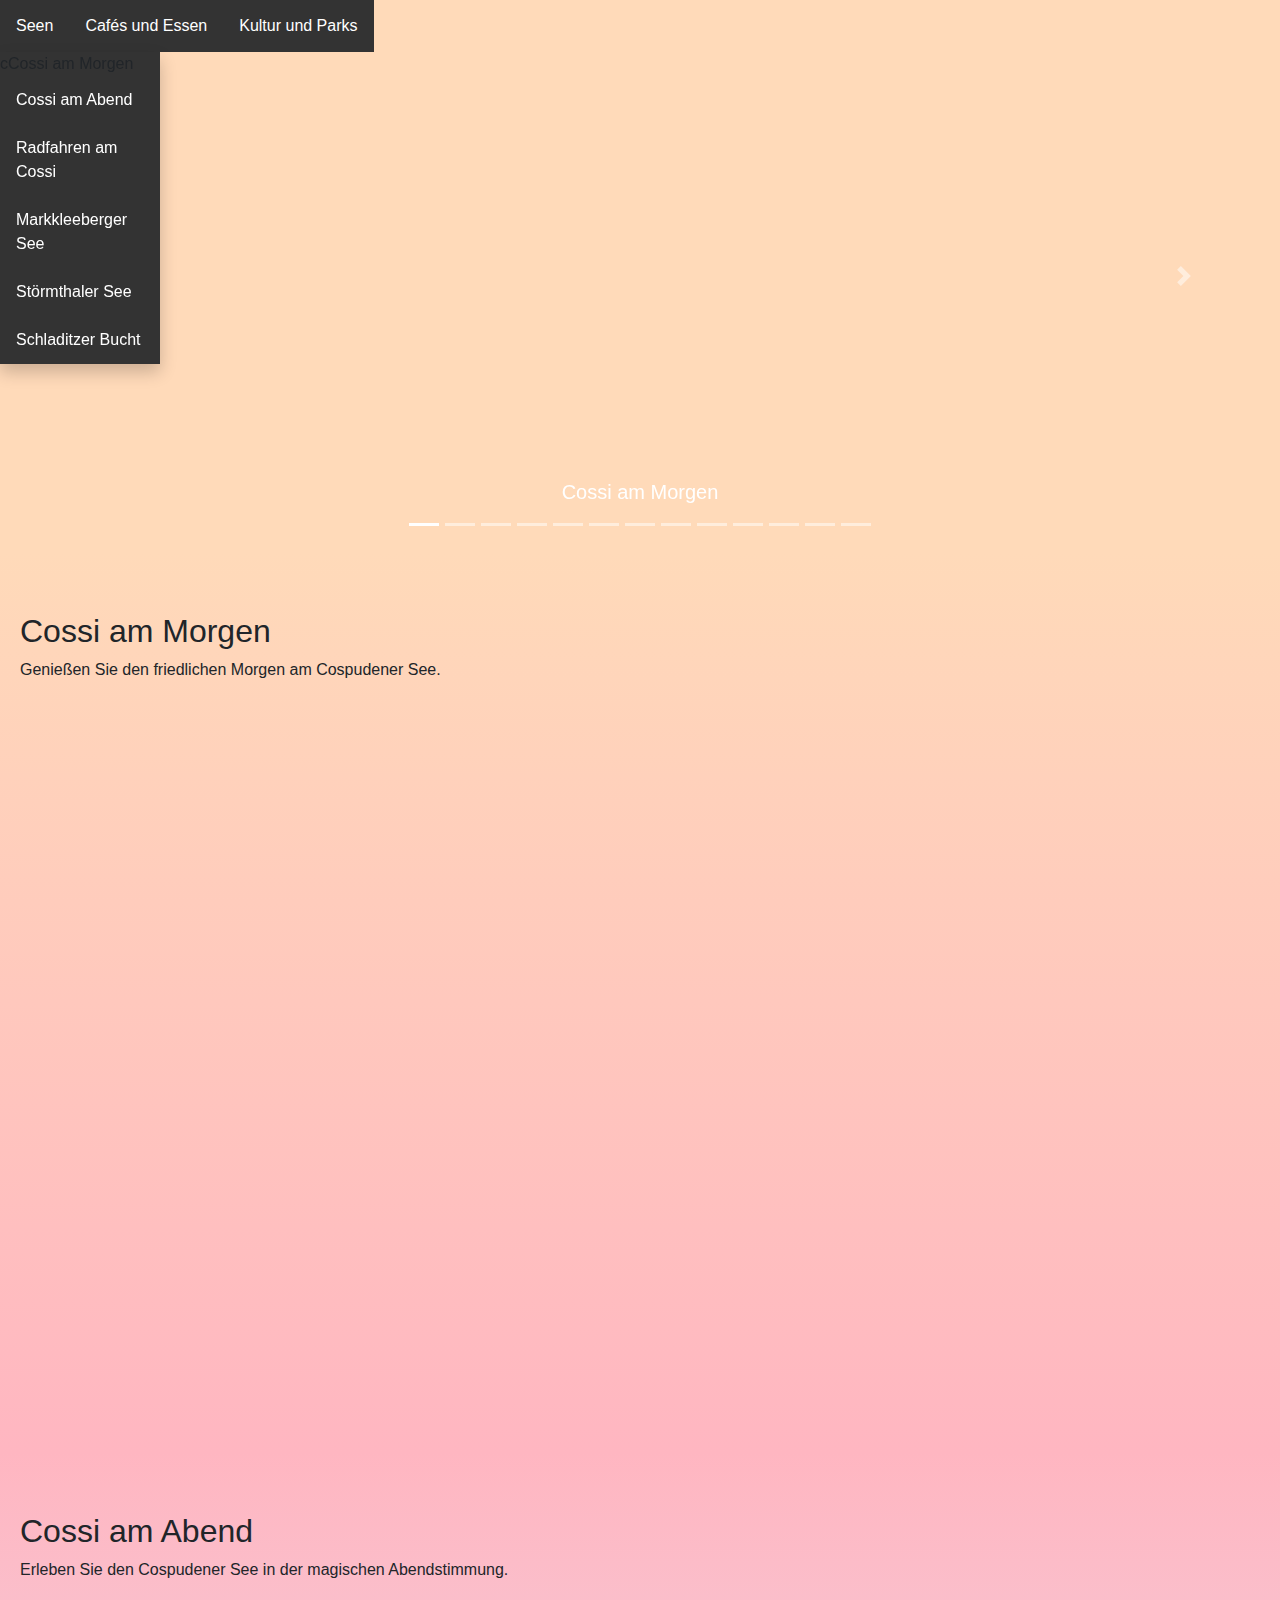
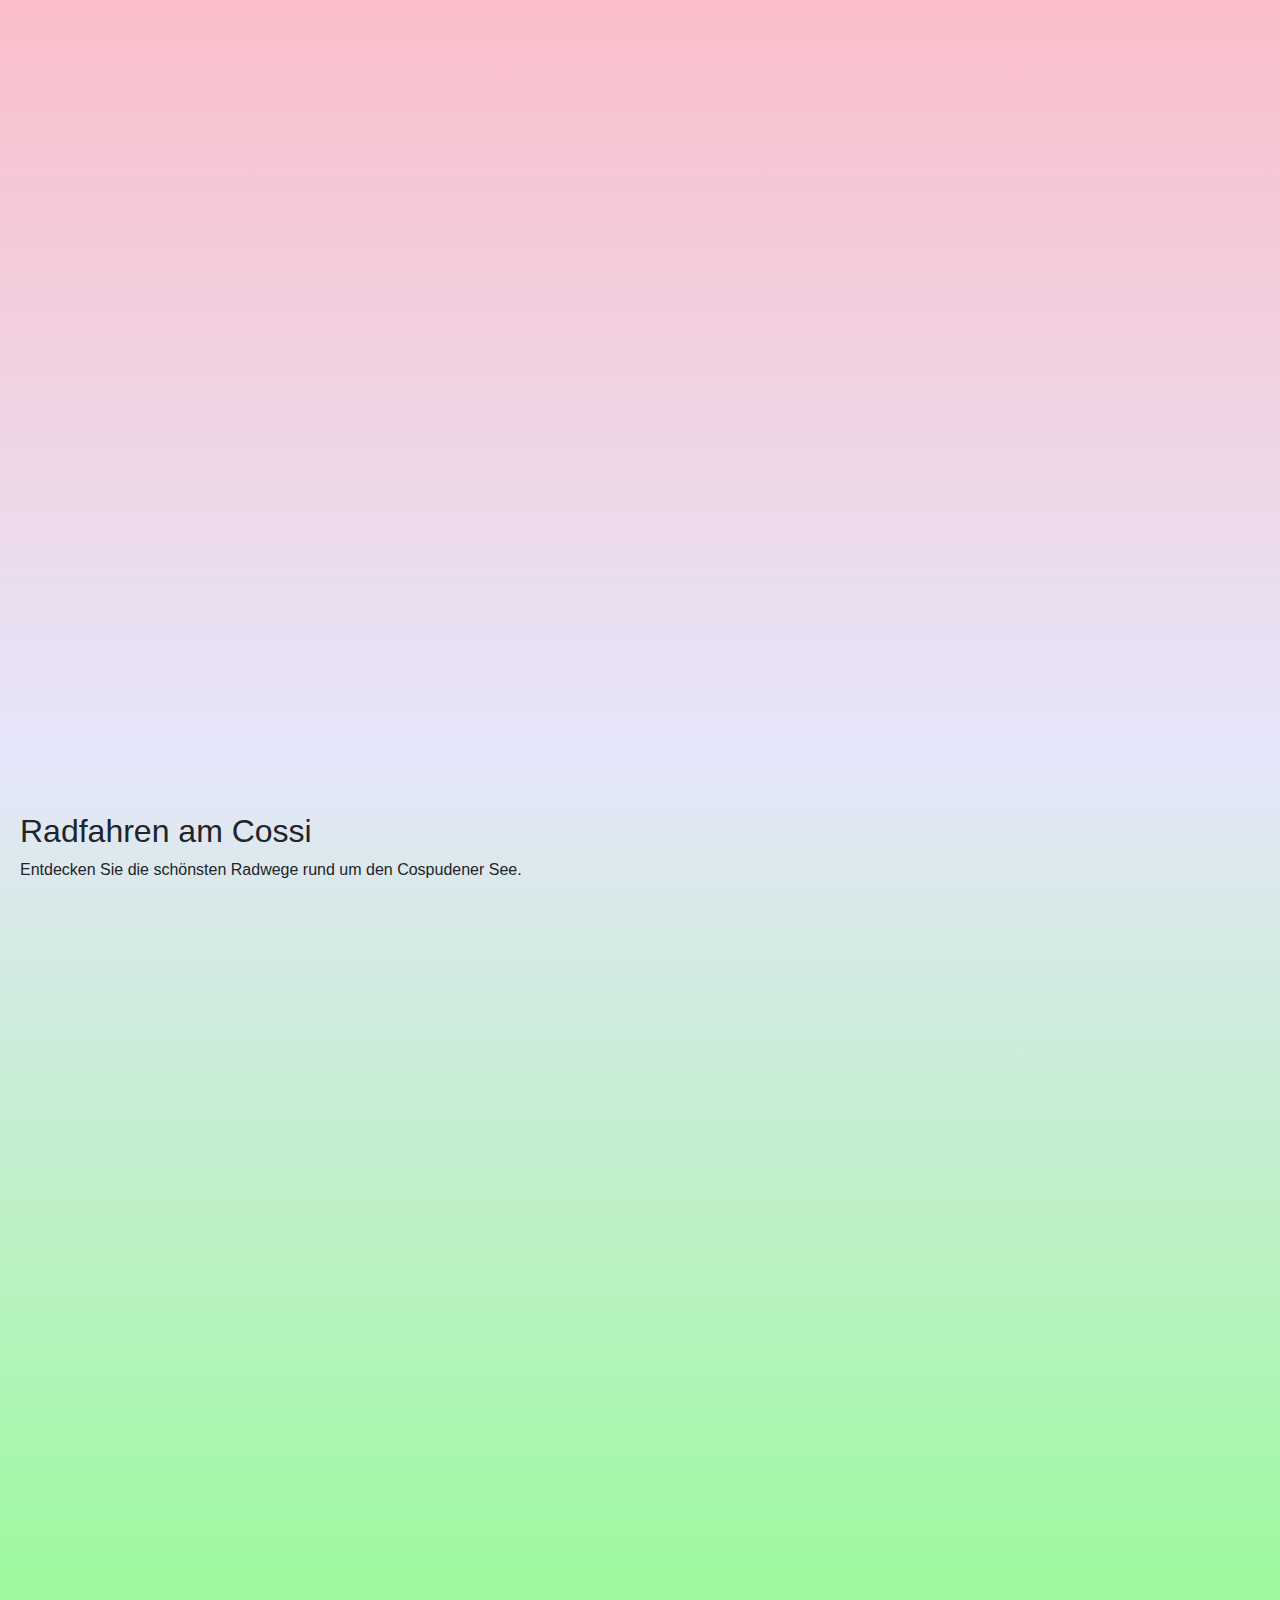
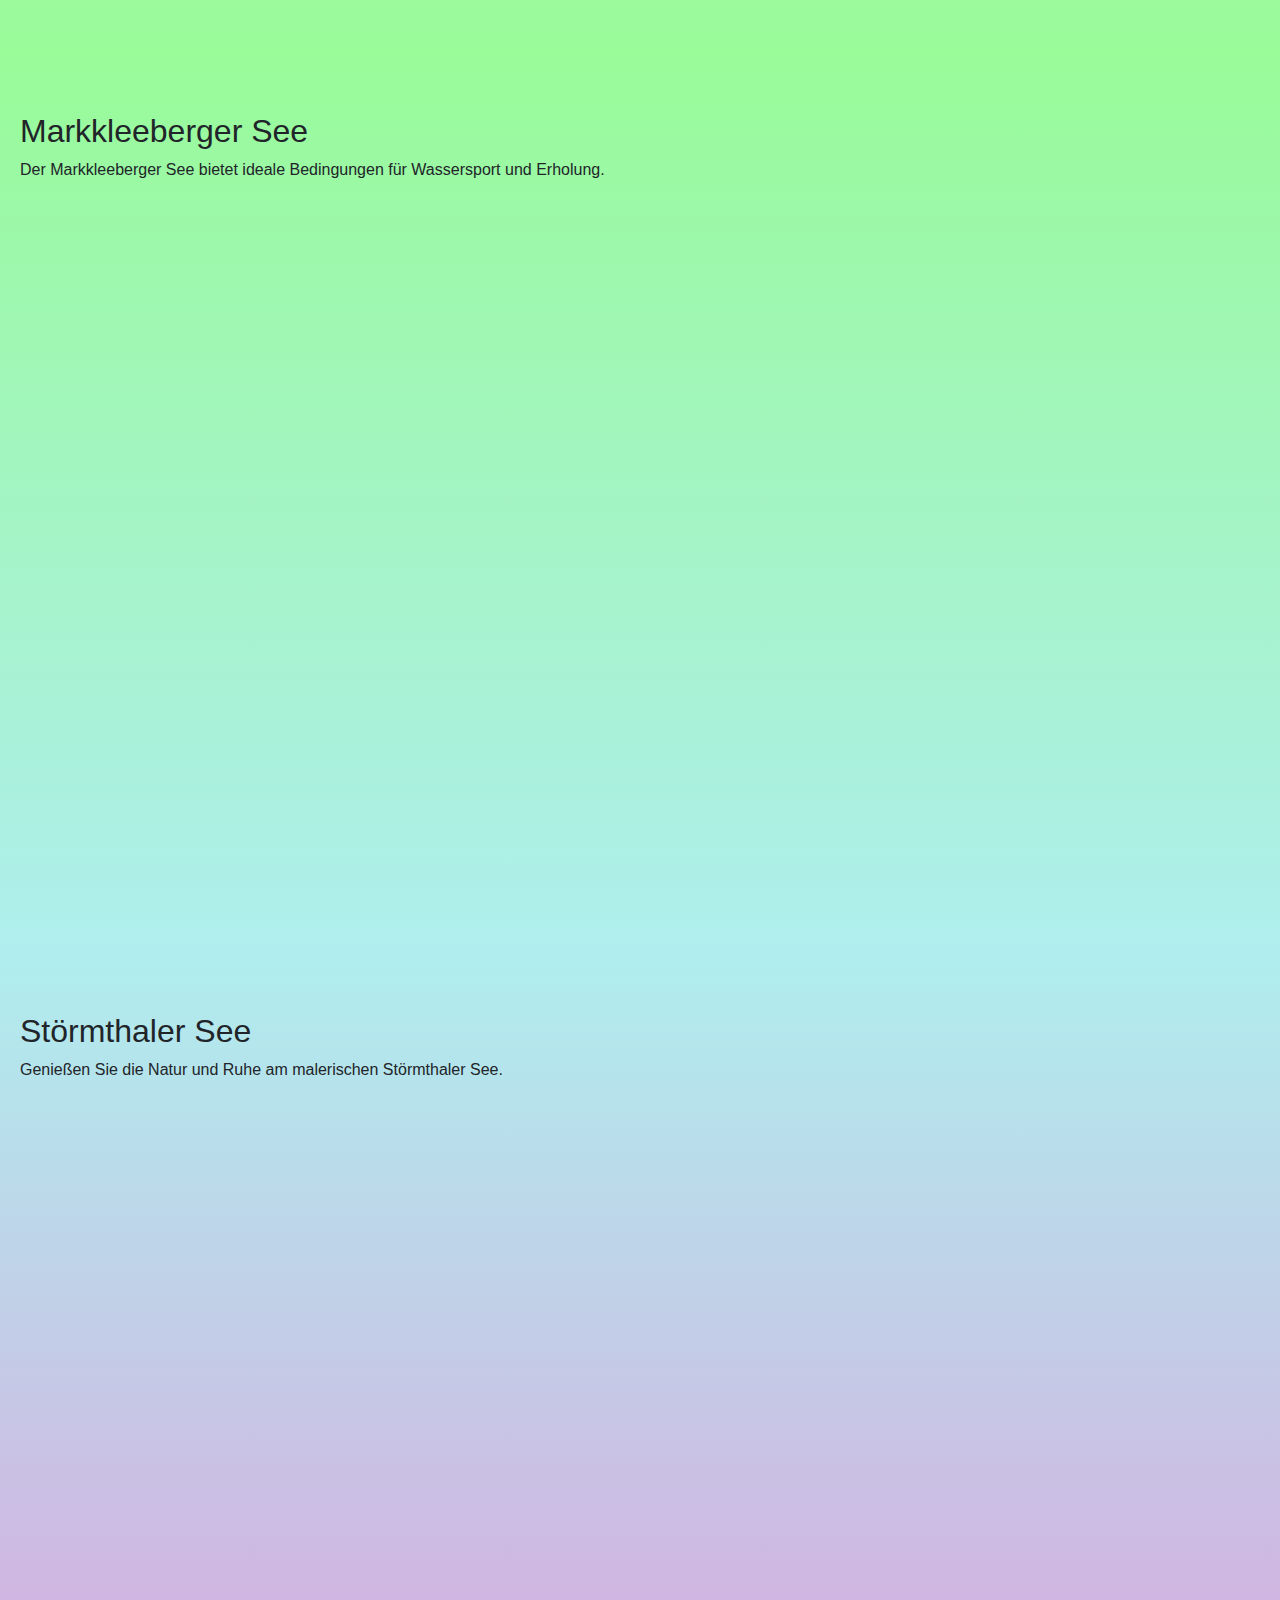
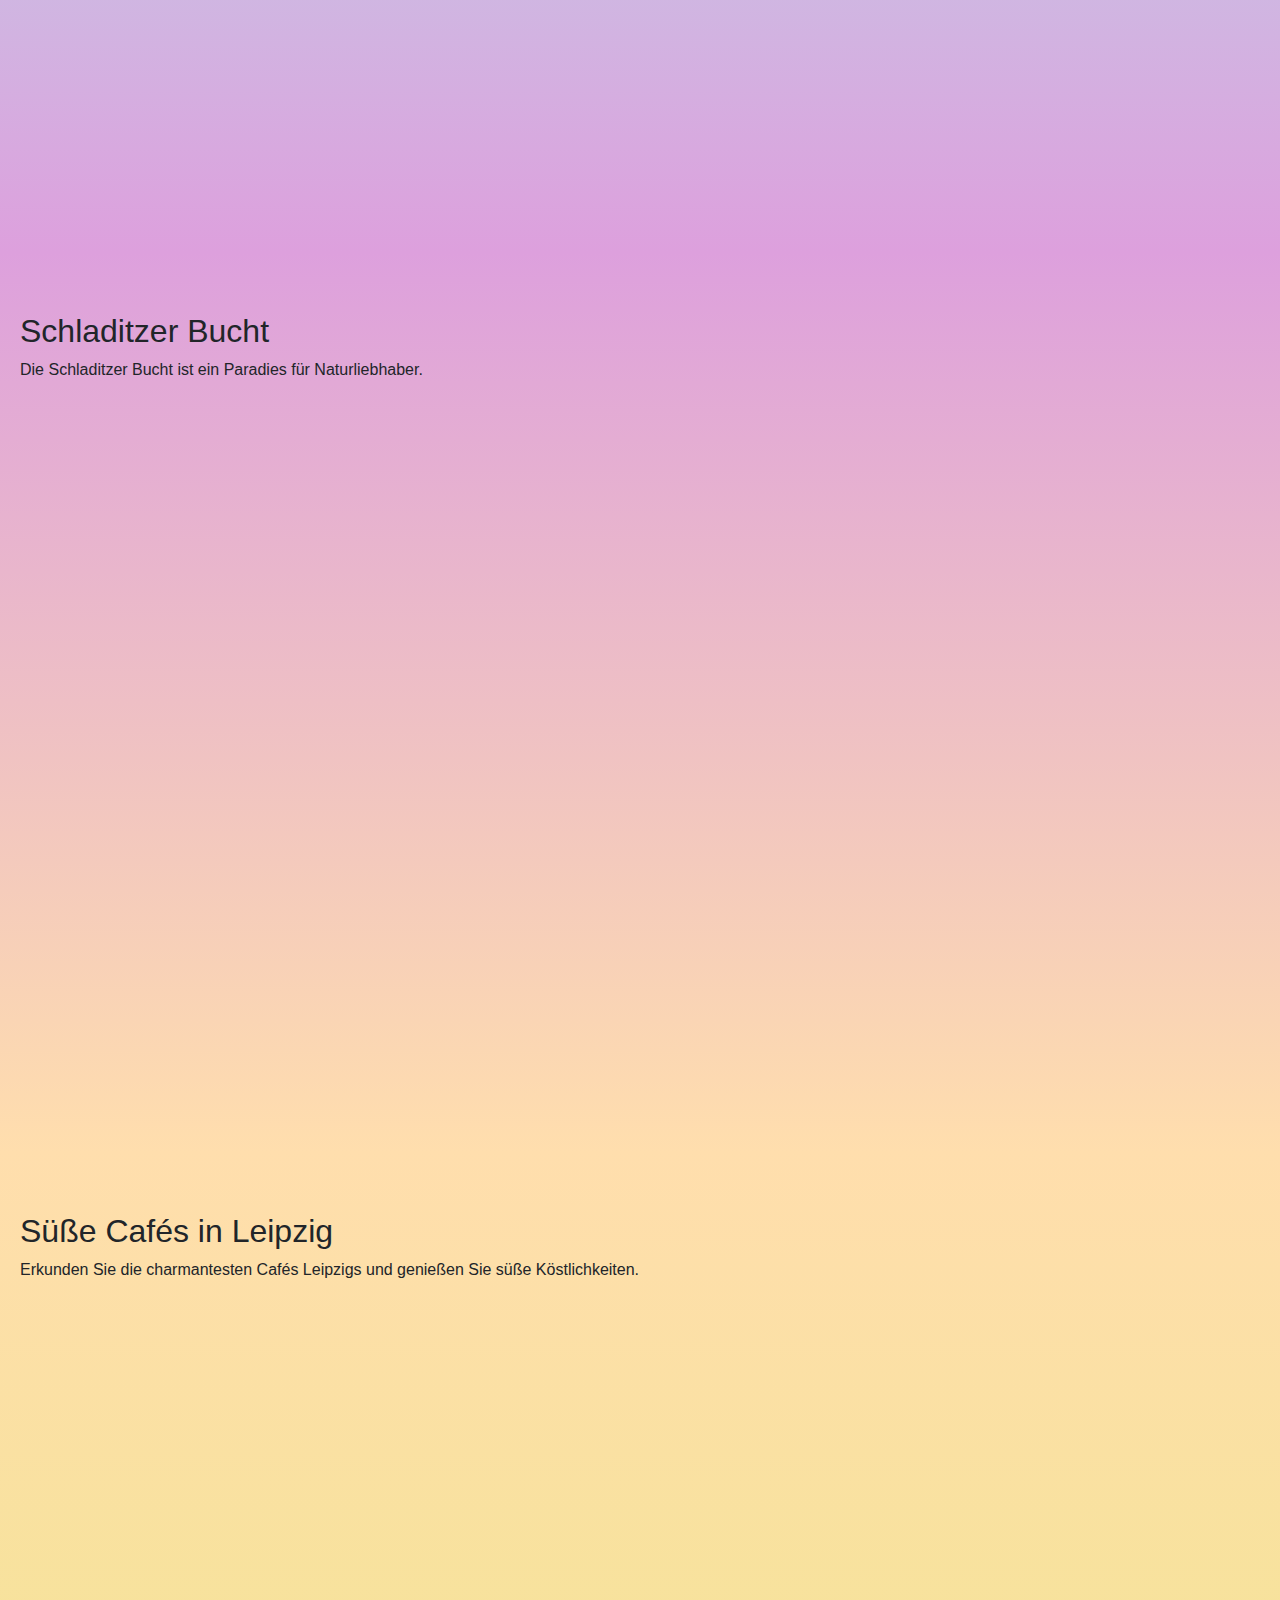
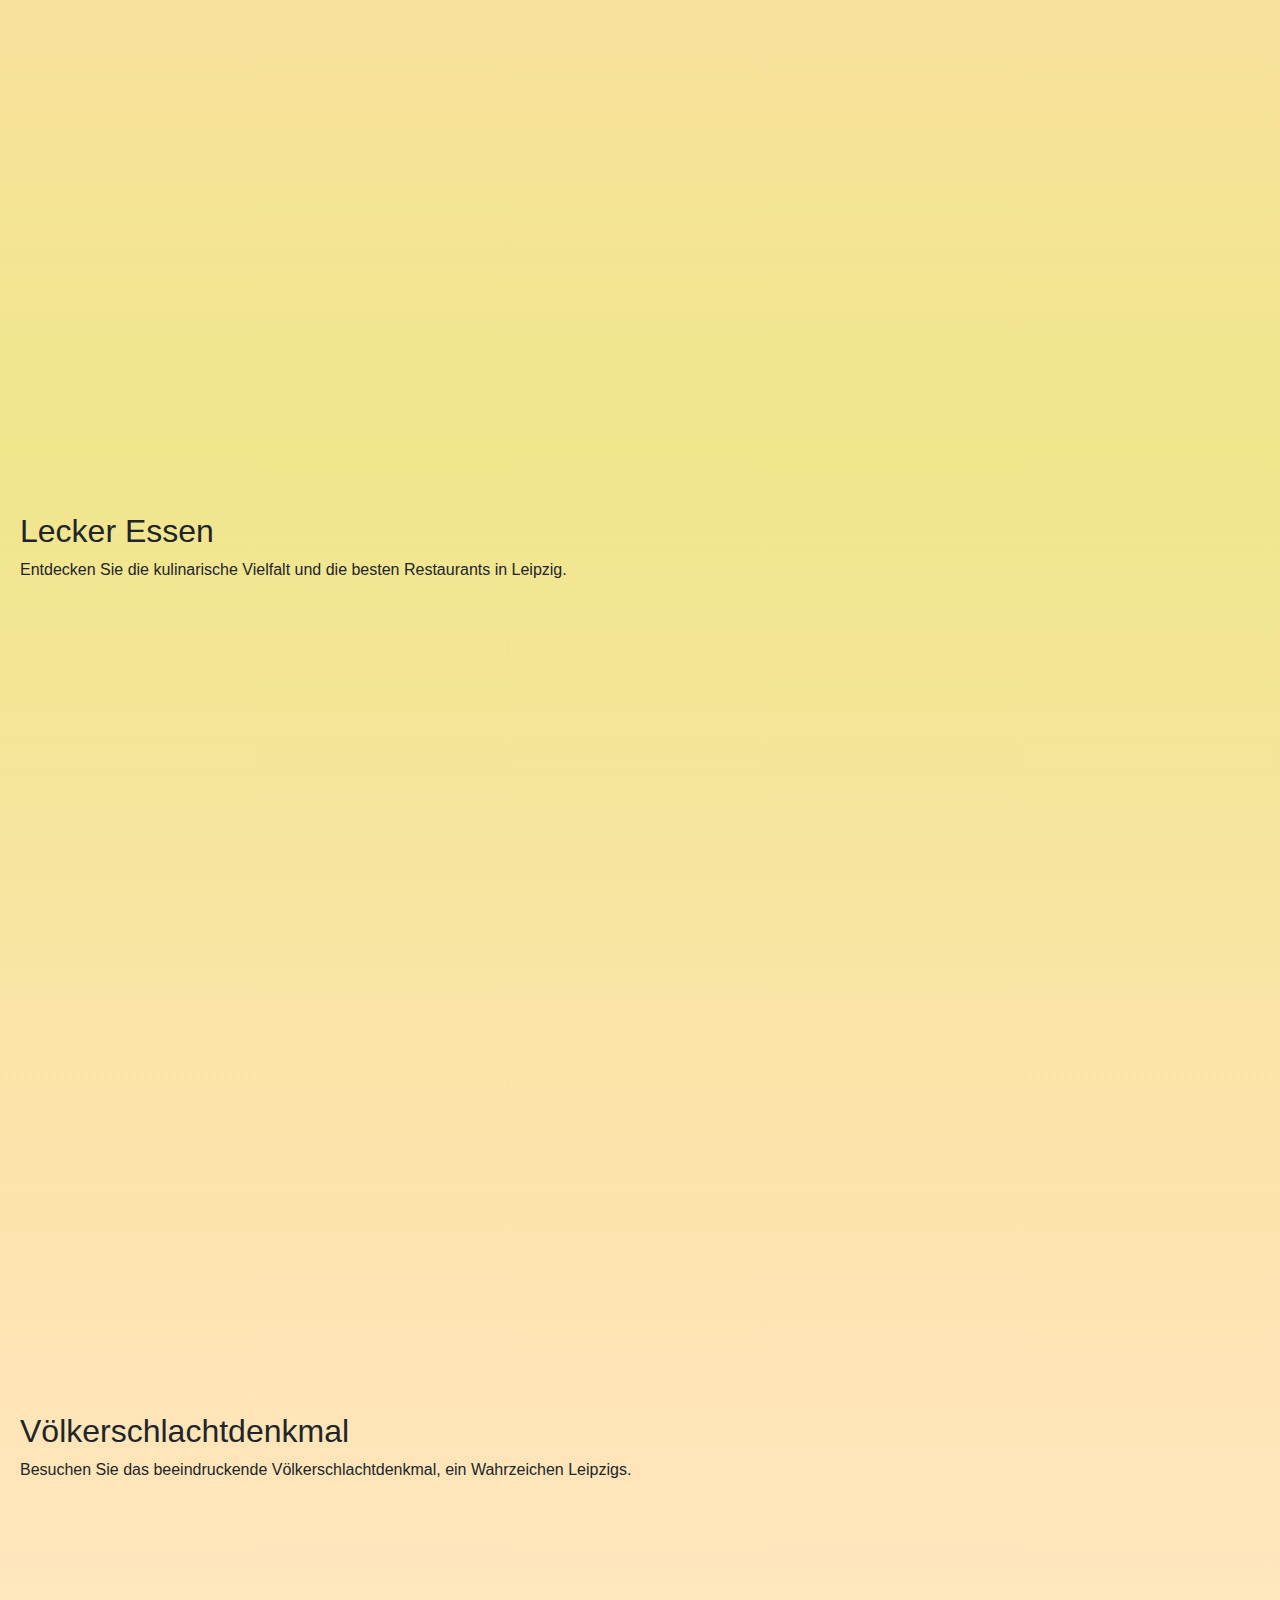
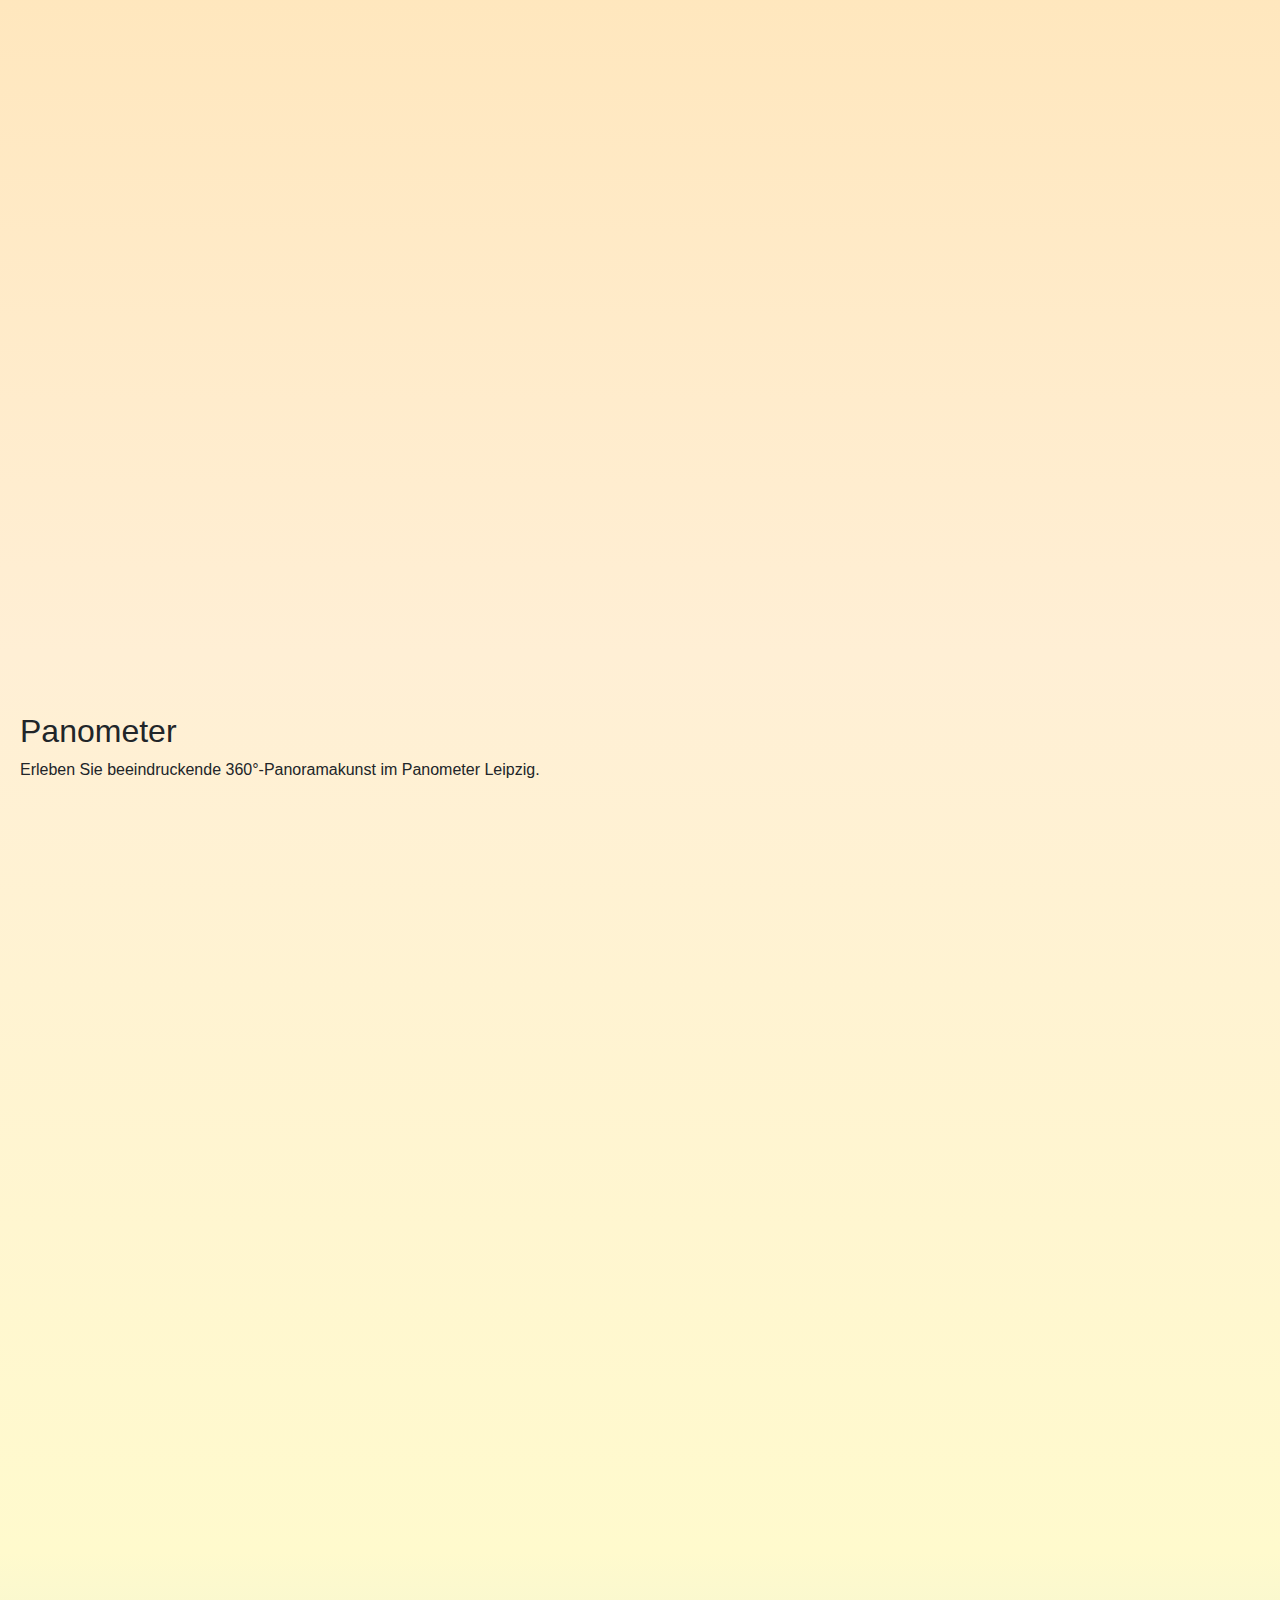
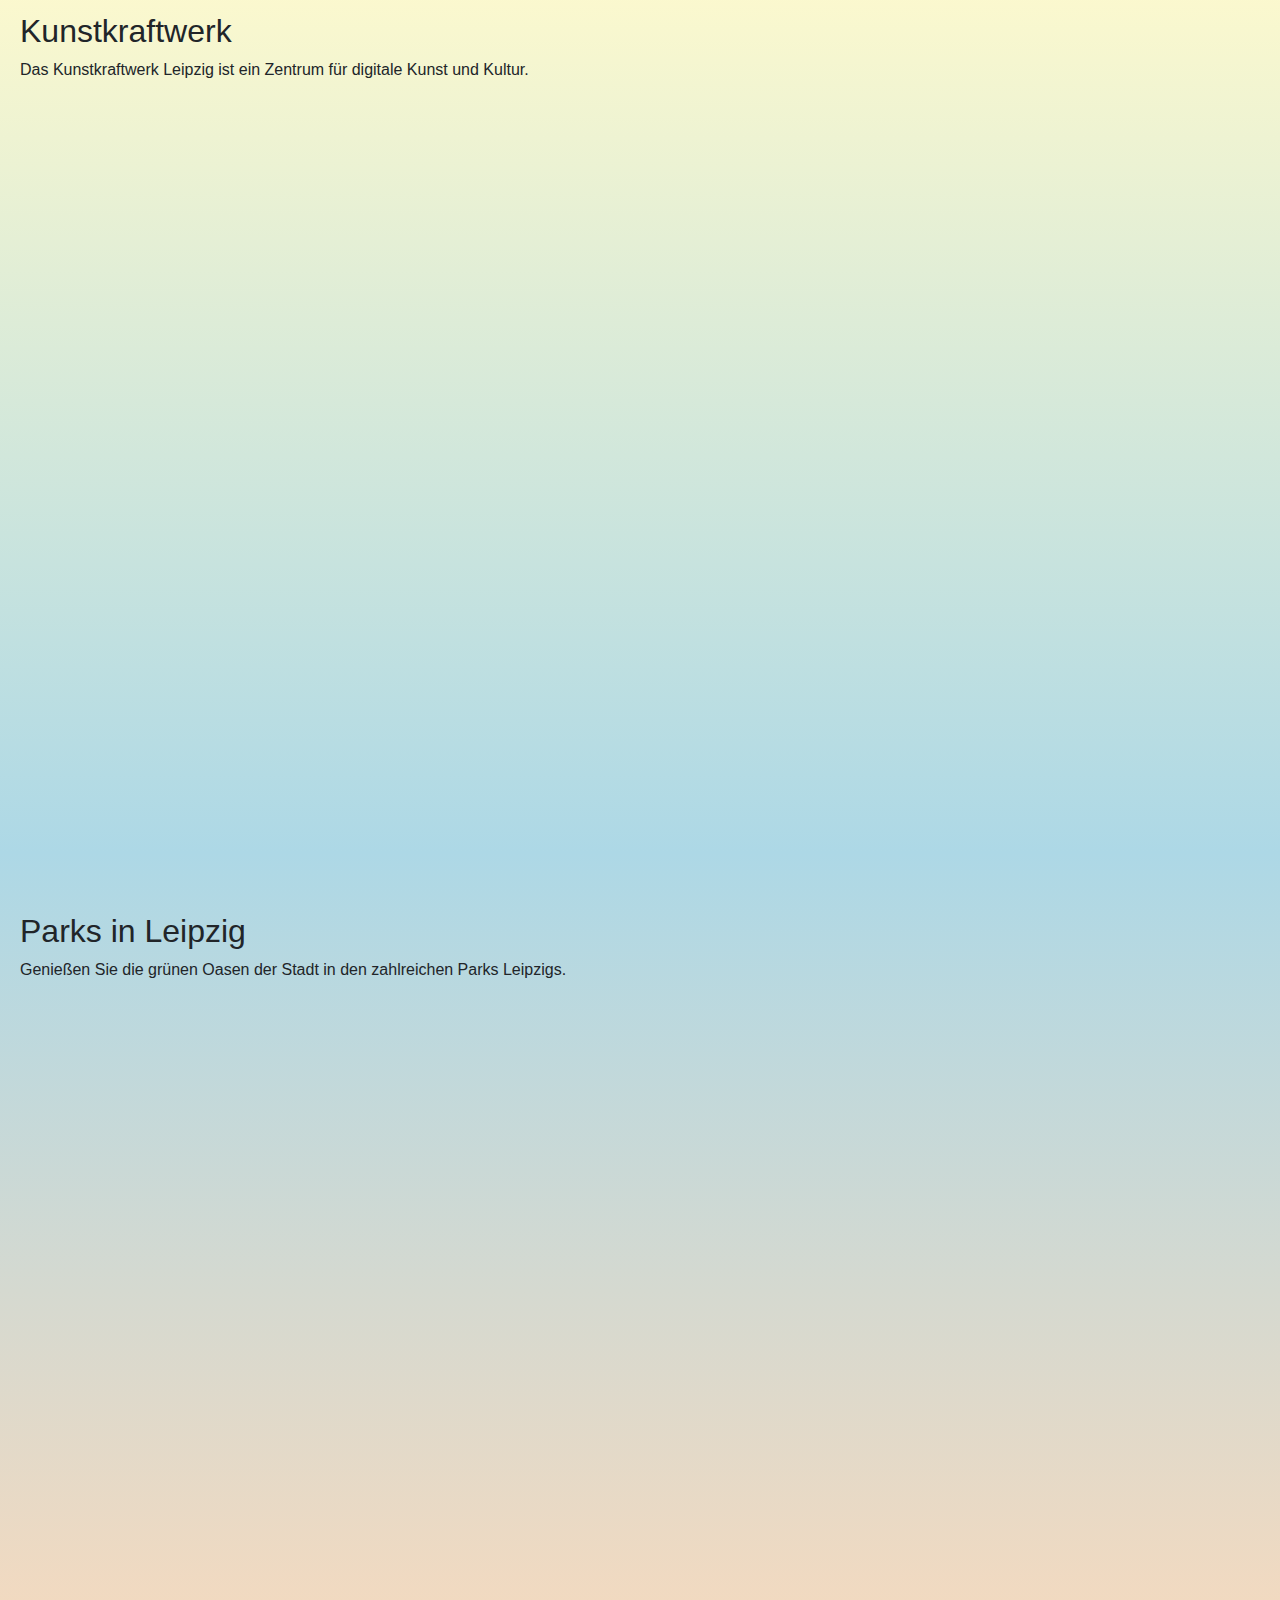
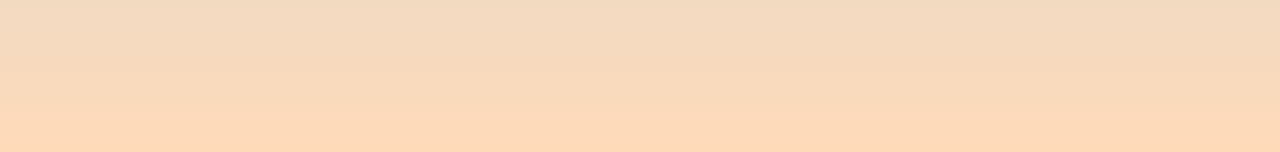
==== index.html @ 81499852 "Update and rename leipzig.html to index.html" ====
<!DOCTYPE html>
<html lang="de">
<head>
    <meta charset="UTF-8">
    <meta name="viewport" content="width=device-width, initial-scale=1.0">
    <title>Leipzig Highlights</title>
    <link rel="stylesheet" href="https://stackpath.bootstrapcdn.com/bootstrap/4.5.2/css/bootstrap.min.css">
    <link rel="stylesheet" href="leipzig.css">

</head>
<body>

    <nav>
        <div class="dropdown">
            <button class="dropbtn">Seen</button>
            <div class="dropdown-content">
                cCossi am Morgen</a>
                <a href="#cossi-abend">Cossi am Abend</a>
                <a href="#radfahren-cossi">Radfahren am Cossi</a>
                <a href="#markkleeberger-see">Markkleeberger See</a>
                <a href="#stoermthaler-see">Störmthaler See</a>
                <a href="#schladitzer-bucht">Schladitzer Bucht</a>
            </div>
        </div>
    
        <div class="dropdown">
            <button class="dropbtn">Cafés und Essen</button>
            <div class="dropdown-content">
                <a href="#suesse-cafes">Süße Cafés in Leipzig</a>
                <a href="#lecker-essen">Lecker Essen</a>
            </div>
        </div>
    
        <div class="dropdown">
            <button class="dropbtn">Kultur und Parks</button>
            <div class="dropdown-content">
                <a href="#voelkerschlachtdenkmal">Völkerschlachtdenkmal</a>
                <a href="#panometer">Panometer</a>
                <a href="#kunstkraftwerk">Kunstkraftwerk</a>
                <a href="#parks-leipzig">Parks in Leipzig</a>
            </div>
        </div>
    </nav>
    

<div id="carouselExampleIndicators" class="carousel slide" data-ride="carousel">
 
    <ol class="carousel-indicators">
      
        <li data-target="#carouselExampleIndicators" data-slide-to="0" class="active"></li>
        <li data-target="#carouselExampleIndicators" data-slide-to="1"></li>
        <li data-target="#carouselExampleIndicators" data-slide-to="2"></li>
        <li data-target="#carouselExampleIndicators" data-slide-to="3"></li>
        <li data-target="#carouselExampleIndicators" data-slide-to="4"></li>
        <li data-target="#carouselExampleIndicators" data-slide-to="5"></li>
        <li data-target="#carouselExampleIndicators" data-slide-to="6"></li>
        <li data-target="#carouselExampleIndicators" data-slide-to="7"></li>
        <li data-target="#carouselExampleIndicators" data-slide-to="8"></li>
        <li data-target="#carouselExampleIndicators" data-slide-to="9"></li>
        <li data-target="#carouselExampleIndicators" data-slide-to="10"></li>
        <li data-target="#carouselExampleIndicators" data-slide-to="11"></li>
        <li data-target="#carouselExampleIndicators" data-slide-to="12"></li>
      
    </ol>


<div class="carousel-inner">

    <div class="carousel-item active">
        <a href="#cossi-morgen">
        <img src="CossiAmMorgen1.jpg" class="d-block w-100" alt="Cossi am Morgen">
        <div class="carousel-caption d-none d-md-block">
            <h5>Cossi am Morgen</h5>
        </div>
        </a>
    </div>


    <div class="carousel-item">
        <a href="#cossi-abend">
        <img src="CossiAmAbend1.jpg" class="d-block w-100" alt="Cossi am Abend">
        <div class="carousel-caption d-none d-md-block">
            <h5>Cossi am Abend</h5>
        </div>
    </a>
    </div>

 
    <div class="carousel-item">
        <a href="#radfahren-cossi">
        <img src="CossiRad1.jpg" class="d-block w-100" alt="Radfahren am Cossi">
        <div class="carousel-caption d-none d-md-block">
            <h5>Radfahren am Cossi</h5>
        </div>
    </a>
    </div>

    <div class="carousel-item">
        <a href="#markkleeberger-see">
        <img src="image_path.jpg" class="d-block w-100" alt="Markkleeberger See">
        <div class="carousel-caption d-none d-md-block">
            <h5>Markkleeberger See</h5>
        </div>
    </a>
    </div>

  
    <div class="carousel-item">
        <a href="#stoermthaler-see">
        <img src="image_path.jpg" class="d-block w-100" alt="Störmthaler See">
        <div class="carousel-caption d-none d-md-block">
            <h5>Störmthaler See</h5>
        </div>
    </a>
    </div>

   
    <div class="carousel-item">
        <a href="#schladitzer-Bucht">
        <img src="image_path.jpg" class="d-block w-100" alt="Schladitzer Bucht">
        <div class="carousel-caption d-none d-md-block">
            <h5>Schladitzer Bucht</h5>
        </div>
    </a>
    </div>

  
    <div class="carousel-item">
        <a href="#suesse-cafes">
        <img src="image_path.jpg" class="d-block w-100" alt="Süße Cafés in Leipzig">
        <div class="carousel-caption d-none d-md-block">
            <h5>Süße Cafés in Leipzig</h5>
        </div>
    </a>
    </div>

   
    <div class="carousel-item">
        <a href="#lecker-essen">
        <img src="image_path.jpg" class="d-block w-100" alt="Lecker Essen">
        <div class="carousel-caption d-none d-md-block">
            <h5>Lecker Essen</h5>
        </div>
    </a>
    </div>

   
    <div class="carousel-item">
        <a href="#voelkerschlachtdenkmal">
        <img src="image_path.jpg" class="d-block w-100" alt="Völkerschlachtdenkmal">
        <div class="carousel-caption d-none d-md-block">
            <h5>Völkerschlachtdenkmal</h5>
        </div>
    </a>
    </div>

   
    <div class="carousel-item">
        <a href="#panometer">
        <img src="image_path.jpg" class="d-block w-100" alt="Panometer">
        <div class="carousel-caption d-none d-md-block">
            <h5>Panometer</h5>
        </div>
    </a>
    </div>


    <div class="carousel-item">
        <a href="#kunstkraftwerk">
        <img src="image_path.jpg" class="d-block w-100" alt="Kunstkraftwerk">
        <div class="carousel-caption d-none d-md-block">
            <h5>Kunstkraftwerk</h5>
        </div>
    </a>
    </div>

    <div class="carousel-item">
        <a href="#parks-leipzig">
        <img src="image_path.jpg" class="d-block w-100" alt="Parks in Leipzig">
        <div class="carousel-caption d-none d-md-block">
            <h5>Parks in Leipzig</h5>
        </div>
    </a>
    </div>
</div>


    <a class="carousel-control-prev" href="#carouselExampleIndicators" role="button" data-slide="prev">
        <span class="carousel-control-prev-icon" aria-hidden="true"></span>
        <span class="sr-only">Vorheriges</span>
    </a>
    <a class="carousel-control-next" href="#carouselExampleIndicators" role="button" data-slide="next">
        <span class="carousel-control-next-icon" aria-hidden="true"></span>
        <span class="sr-only">Nächstes</span>
    </a>
</div>


        <section id="cossi-morgen">
            <h2>Cossi am Morgen</h2>
            <p>Genießen Sie den friedlichen Morgen am Cospudener See.</p>
        </section>
    
        <section id="cossi-abend">
            <h2>Cossi am Abend</h2>
            <p>Erleben Sie den Cospudener See in der magischen Abendstimmung.</p>
        </section>
    
        <section id="radfahren-cossi">
            <h2>Radfahren am Cossi</h2>
            <p>Entdecken Sie die schönsten Radwege rund um den Cospudener See.</p>
        </section>
    
        <section id="markkleeberger-see">
            <h2>Markkleeberger See</h2>
            <p>Der Markkleeberger See bietet ideale Bedingungen für Wassersport und Erholung.</p>
        </section>
    
        <section id="stoermthaler-see">
            <h2>Störmthaler See</h2>
            <p>Genießen Sie die Natur und Ruhe am malerischen Störmthaler See.</p>
        </section>
    
        <section id="schladitzer-bucht">
            <h2>Schladitzer Bucht</h2>
            <p>Die Schladitzer Bucht ist ein Paradies für Naturliebhaber.</p>
        </section>
    
        <section id="suesse-cafes">
            <h2>Süße Cafés in Leipzig</h2>
            <p>Erkunden Sie die charmantesten Cafés Leipzigs und genießen Sie süße Köstlichkeiten.</p>
        </section>
    
        <section id="lecker-essen">
            <h2>Lecker Essen</h2>
            <p>Entdecken Sie die kulinarische Vielfalt und die besten Restaurants in Leipzig.</p>
        </section>
    
        <section id="voelkerschlachtdenkmal">
            <h2>Völkerschlachtdenkmal</h2>
            <p>Besuchen Sie das beeindruckende Völkerschlachtdenkmal, ein Wahrzeichen Leipzigs.</p>
        </section>
    
        <section id="panometer">
            <h2>Panometer</h2>
            <p>Erleben Sie beeindruckende 360°-Panoramakunst im Panometer Leipzig.</p>
        </section>
    
        <section id="kunstkraftwerk">
            <h2>Kunstkraftwerk</h2>
            <p>Das Kunstkraftwerk Leipzig ist ein Zentrum für digitale Kunst und Kultur.</p>
        </section>
    
        <section id="parks-leipzig">
            <h2>Parks in Leipzig</h2>
            <p>Genießen Sie die grünen Oasen der Stadt in den zahlreichen Parks Leipzigs.</p>
        </section>
    

        <script src="https://code.jquery.com/jquery-3.5.1.slim.min.js"></script>
        <script src="https://stackpath.bootstrapcdn.com/bootstrap/4.5.2/js/bootstrap.min.js"></script>
        <script src="leipzig.js"></script>
    </body>
    </html>
---- leipzig.css ----
nav {
    background: #333;
    overflow: visible;
    position: sticky;
    width: 100%;
    top: 0;
    z-index: 1000;
}

.dropbtn {
    background-color: #333;
    color: white;
    padding: 16px;
    font-size: 16px;
    border: none;
    cursor: pointer;
}

.dropdown {
    background-color: #333;
    float: left;
    overflow: visible;
}

.dropdown .dropbtn {
    background-color: #333;
    font-size: 16px;    
    border: none;
    outline: none;
    color: #ffffff;
    padding: 14px 16px;
    background-color: inherit;
    font-family: inherit;
    margin: 0;
}

.dropdown-content {
    background-color: #333;
    display: none;
    position: absolute;
    min-width: 160px;
    box-shadow: 0px 8px 16px 0px rgba(0,0,0,0.2);
    z-index: 1;
}

.dropdown-content a {
    background-color: #333;
    float: none;
    color: rgb(255, 255, 255);
    padding: 12px 16px;
    text-decoration: none;
    display: block;
    text-align: left;
}

.dropdown-content a:hover {
    background-color: #333;
    background-color: #d4831a;
}

.dropdown:hover .dropdown-content {
    display: block;
}

@media screen and (max-width: 600px) {
    .dropdown, .dropbtn {
        display: block;
        width: 100%;
    }

    .dropdown-content a {
        width: 100%;
    }
}


section {
    position: relative;
    padding: 60px 20px;
    min-height: 100vh;
    transition: background-color 0.5s ease;
    scroll-behavior: smooth;
    padding-bottom: 50px;
}

section::after {
    content: '';
    position: absolute;
    bottom: 0;
    left: 0;
    right: 0;
    height: 560px; 
    background-image: url('muster.png'); 
    background-repeat: repeat-x;
}

.carousel-item {
    height: 500px;
}

.carousel-item img {
    height: 100%;
    width: 100%;
    object-fit:scale-down; 
}


#cossi-morgen { 
    background: linear-gradient(to bottom, #FFDAB9, #FFB6C1); 
}

#cossi-abend { 
    background: linear-gradient(to bottom, #FFB6C1, #E6E6FA); 
}

#radfahren-cossi { 
    background: linear-gradient(to bottom, #E6E6FA, #98FB98); 
}

#markkleeberger-see { 
    background: linear-gradient(to bottom, #98FB98, #AFEEEE); 
}

#stoermthaler-see { 
    background: linear-gradient(to bottom, #AFEEEE, #DDA0DD); 
}

#schladitzer-bucht { 
    background: linear-gradient(to bottom, #DDA0DD, #FFDEAD); 
}

#suesse-cafes { 
    background: linear-gradient(to bottom, #FFDEAD, #F0E68C); 
}

#lecker-essen { 
    background: linear-gradient(to bottom, #F0E68C, #FFE4B5); 
}

#voelkerschlachtdenkmal { 
    background: linear-gradient(to bottom, #FFE4B5, #FFEFD5); 
}

#panometer { 
    background: linear-gradient(to bottom, #FFEFD5, #FFFACD); 
}

#kunstkraftwerk { 
    background: linear-gradient(to bottom, #FFFACD, #ADD8E6); 
}

#parks-leipzig { 
    background: linear-gradient(to bottom, #ADD8E6, #FFDAB9); 
}


#carouselExampleIndicators {
    background-color: #FFDAB9;
}


/* Media Queries für Responsive Design */
@media only screen and (max-width: 768px) {
    nav ul li {
        float: none;
    }
}

@media only screen and (max-width: 600px) {
    section {
        padding: 40px 10px;
    }
}
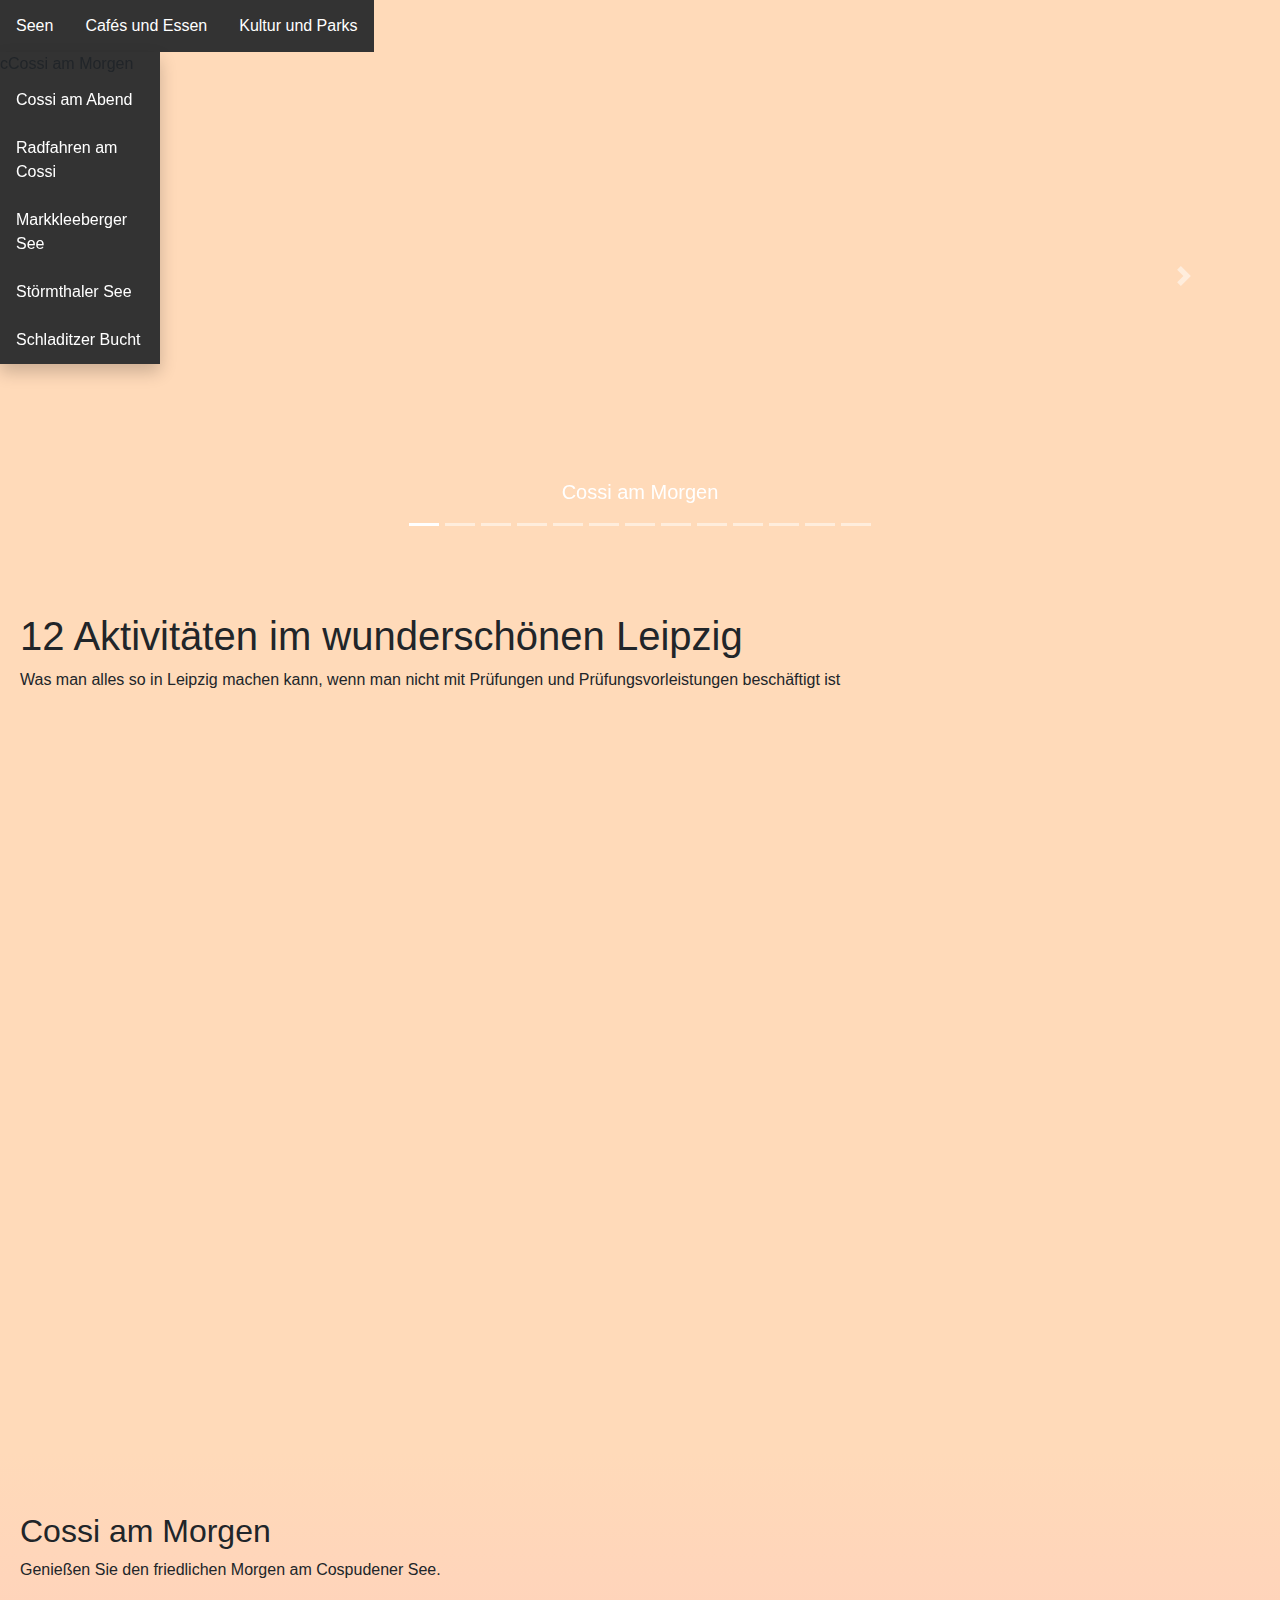
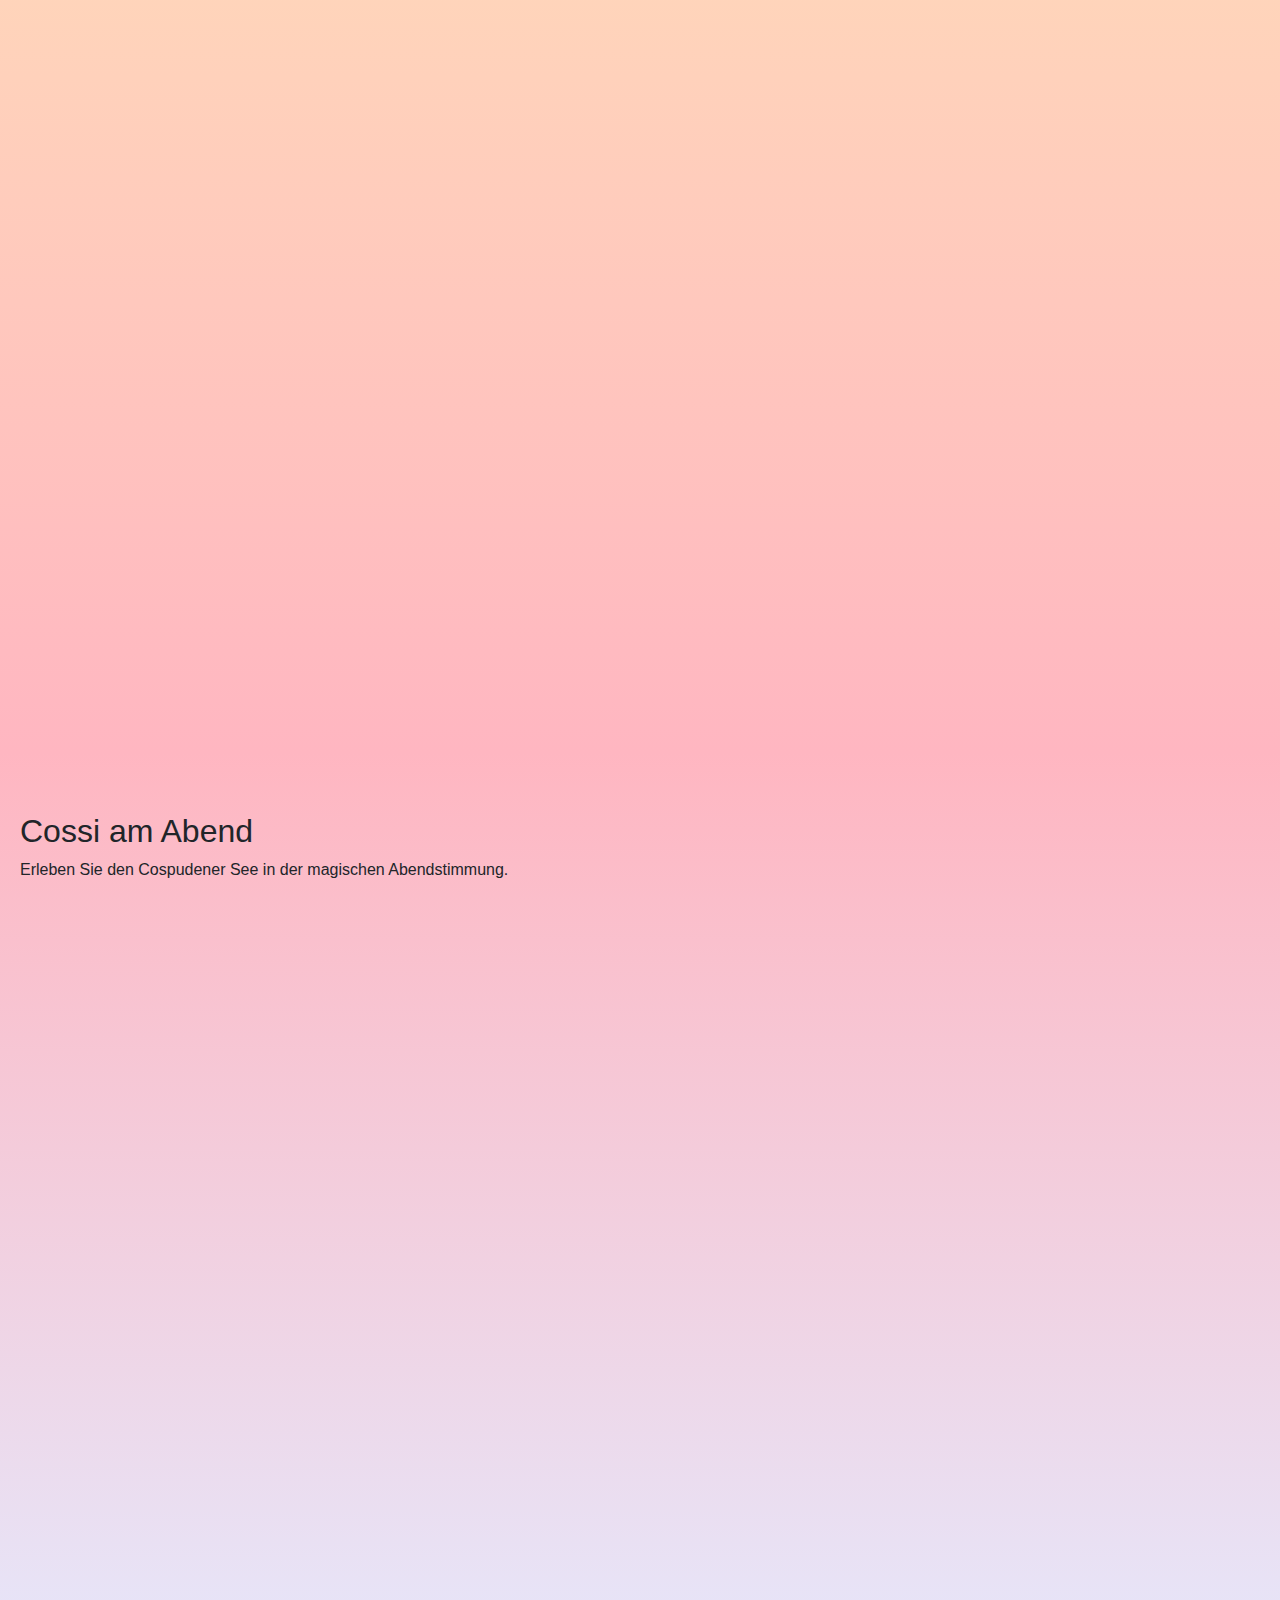
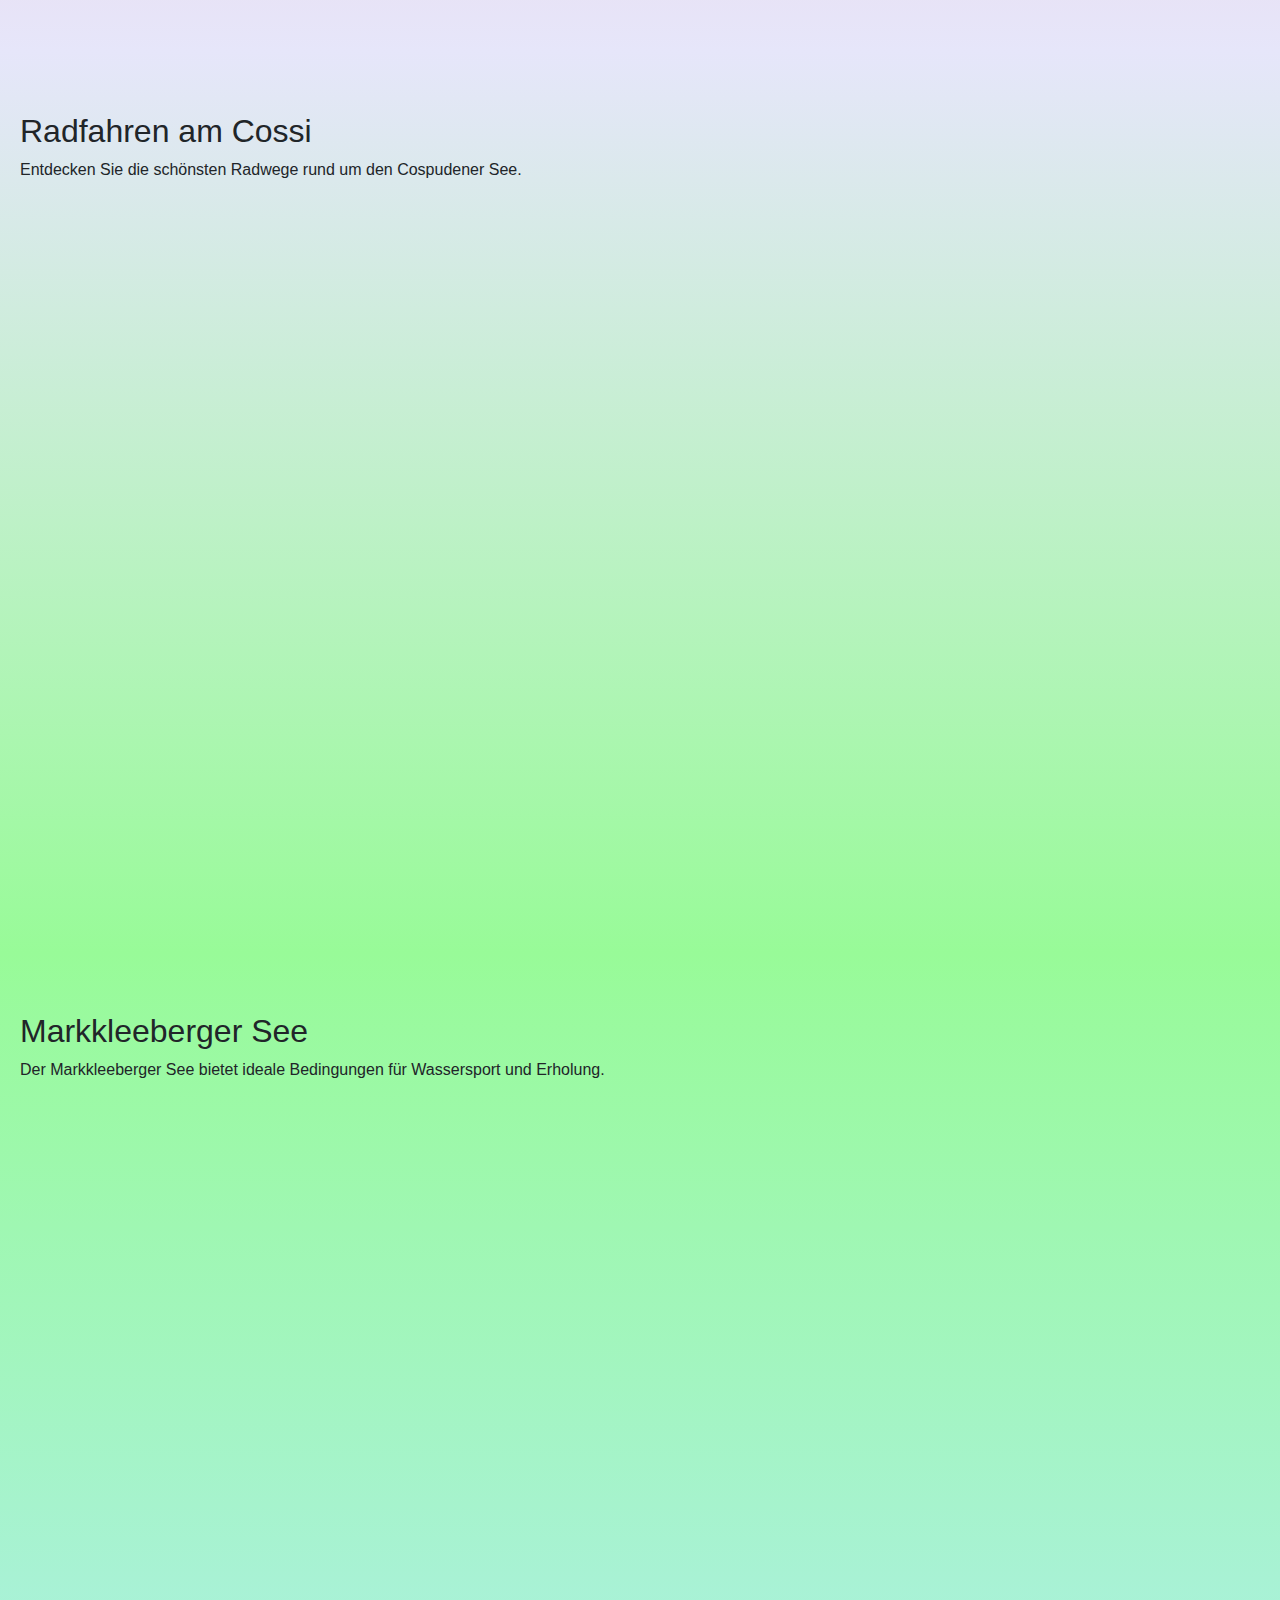
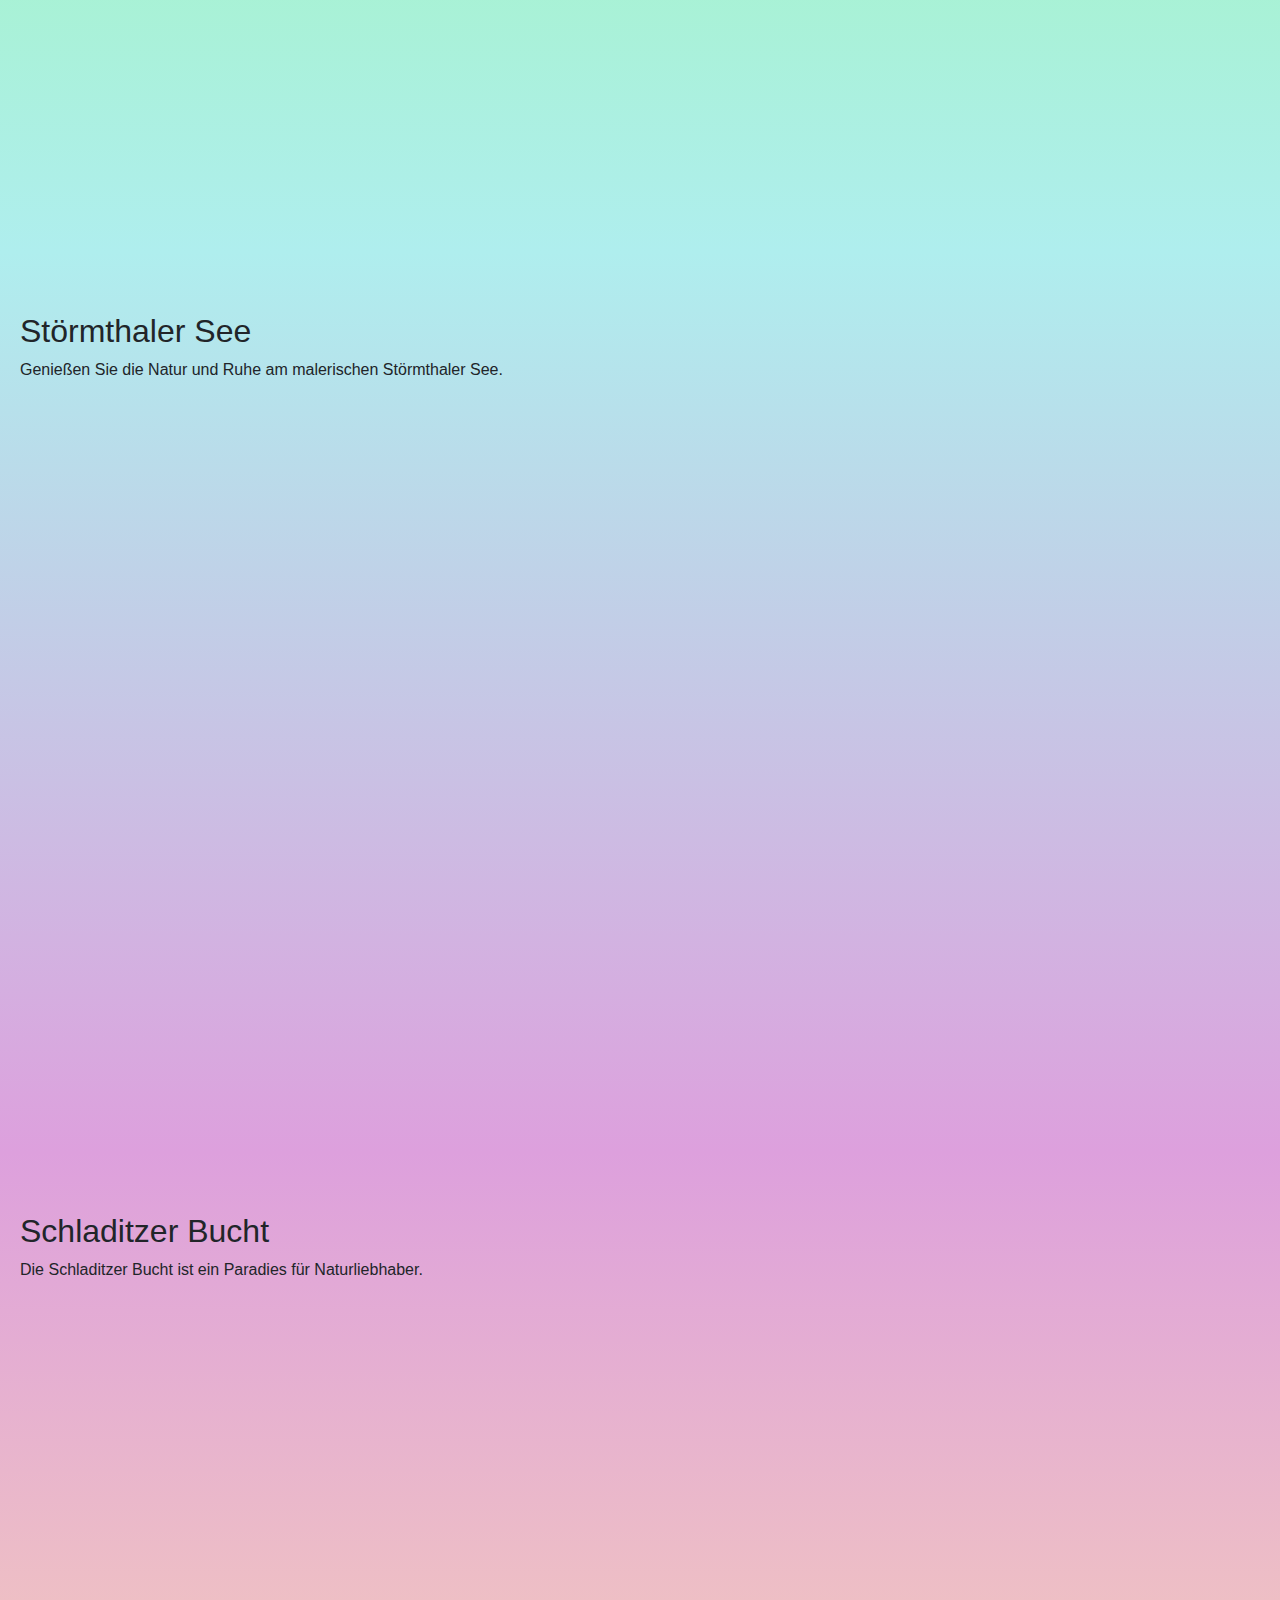
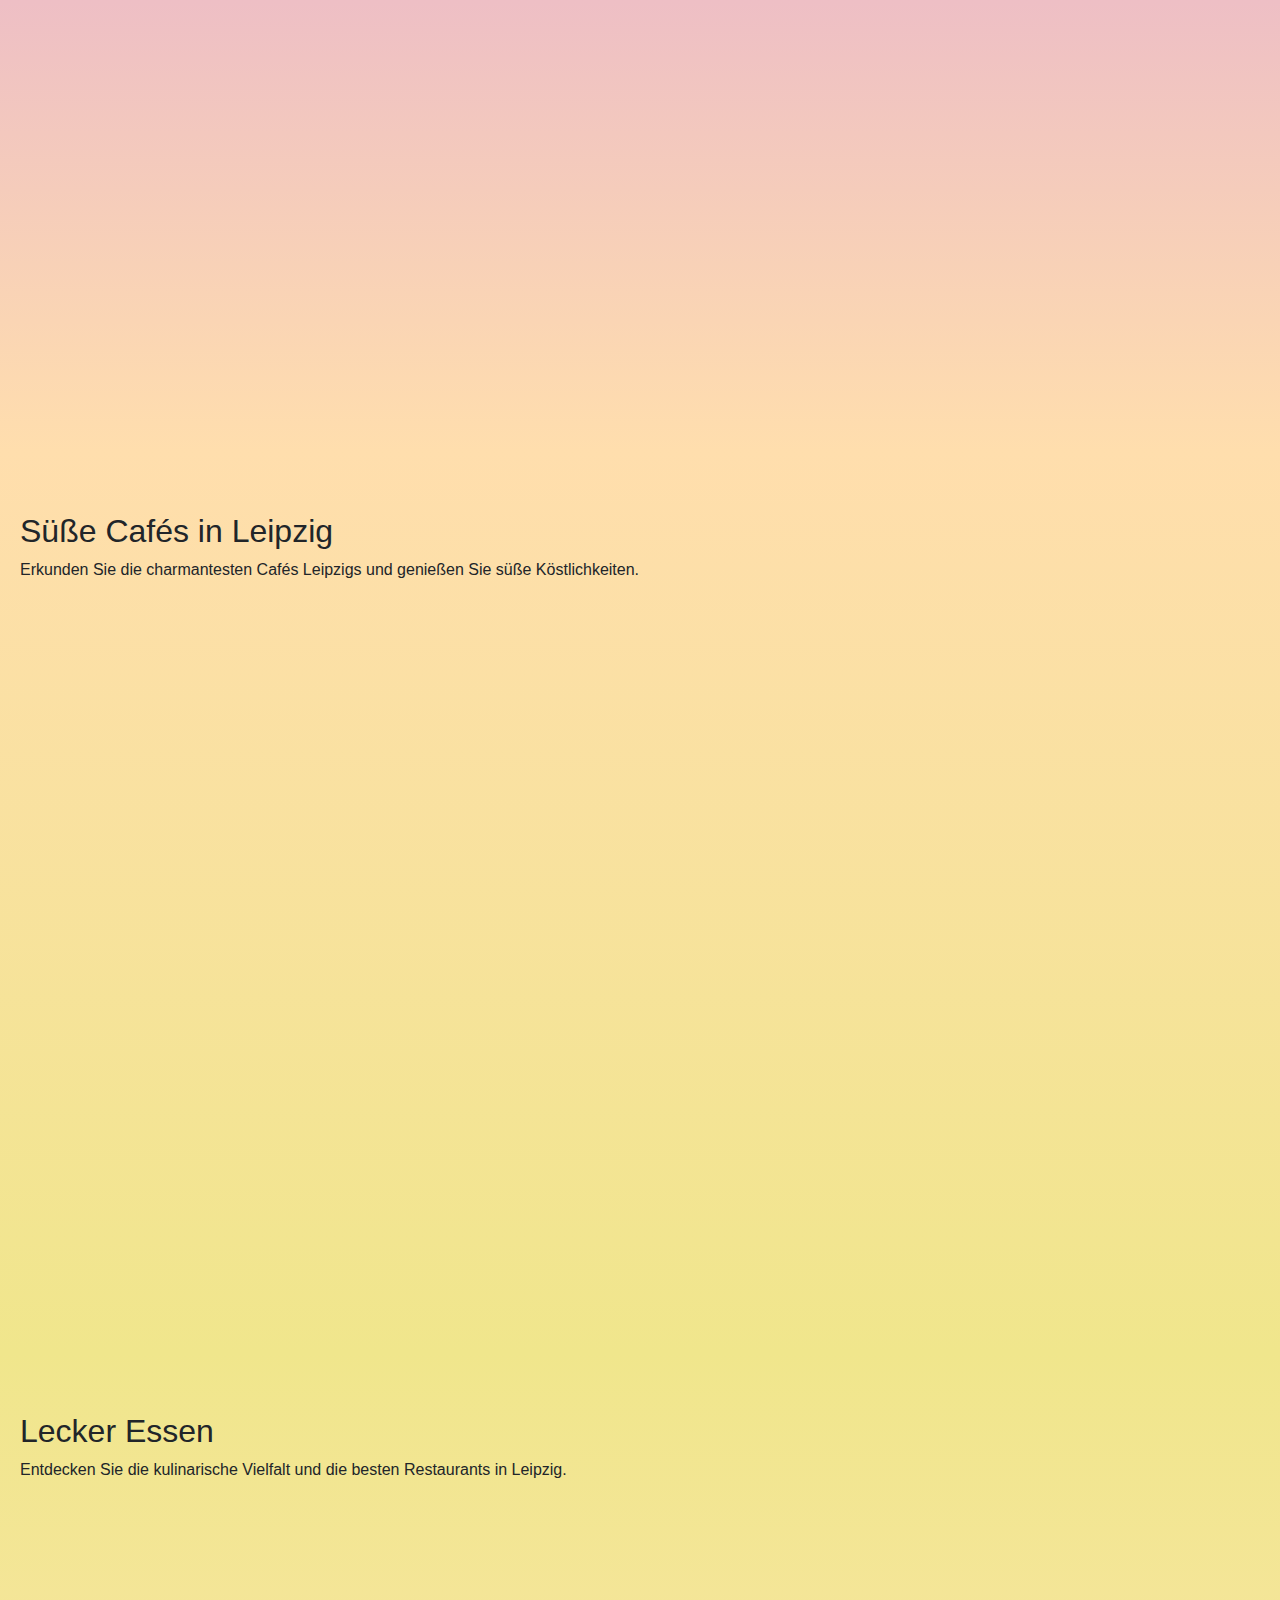
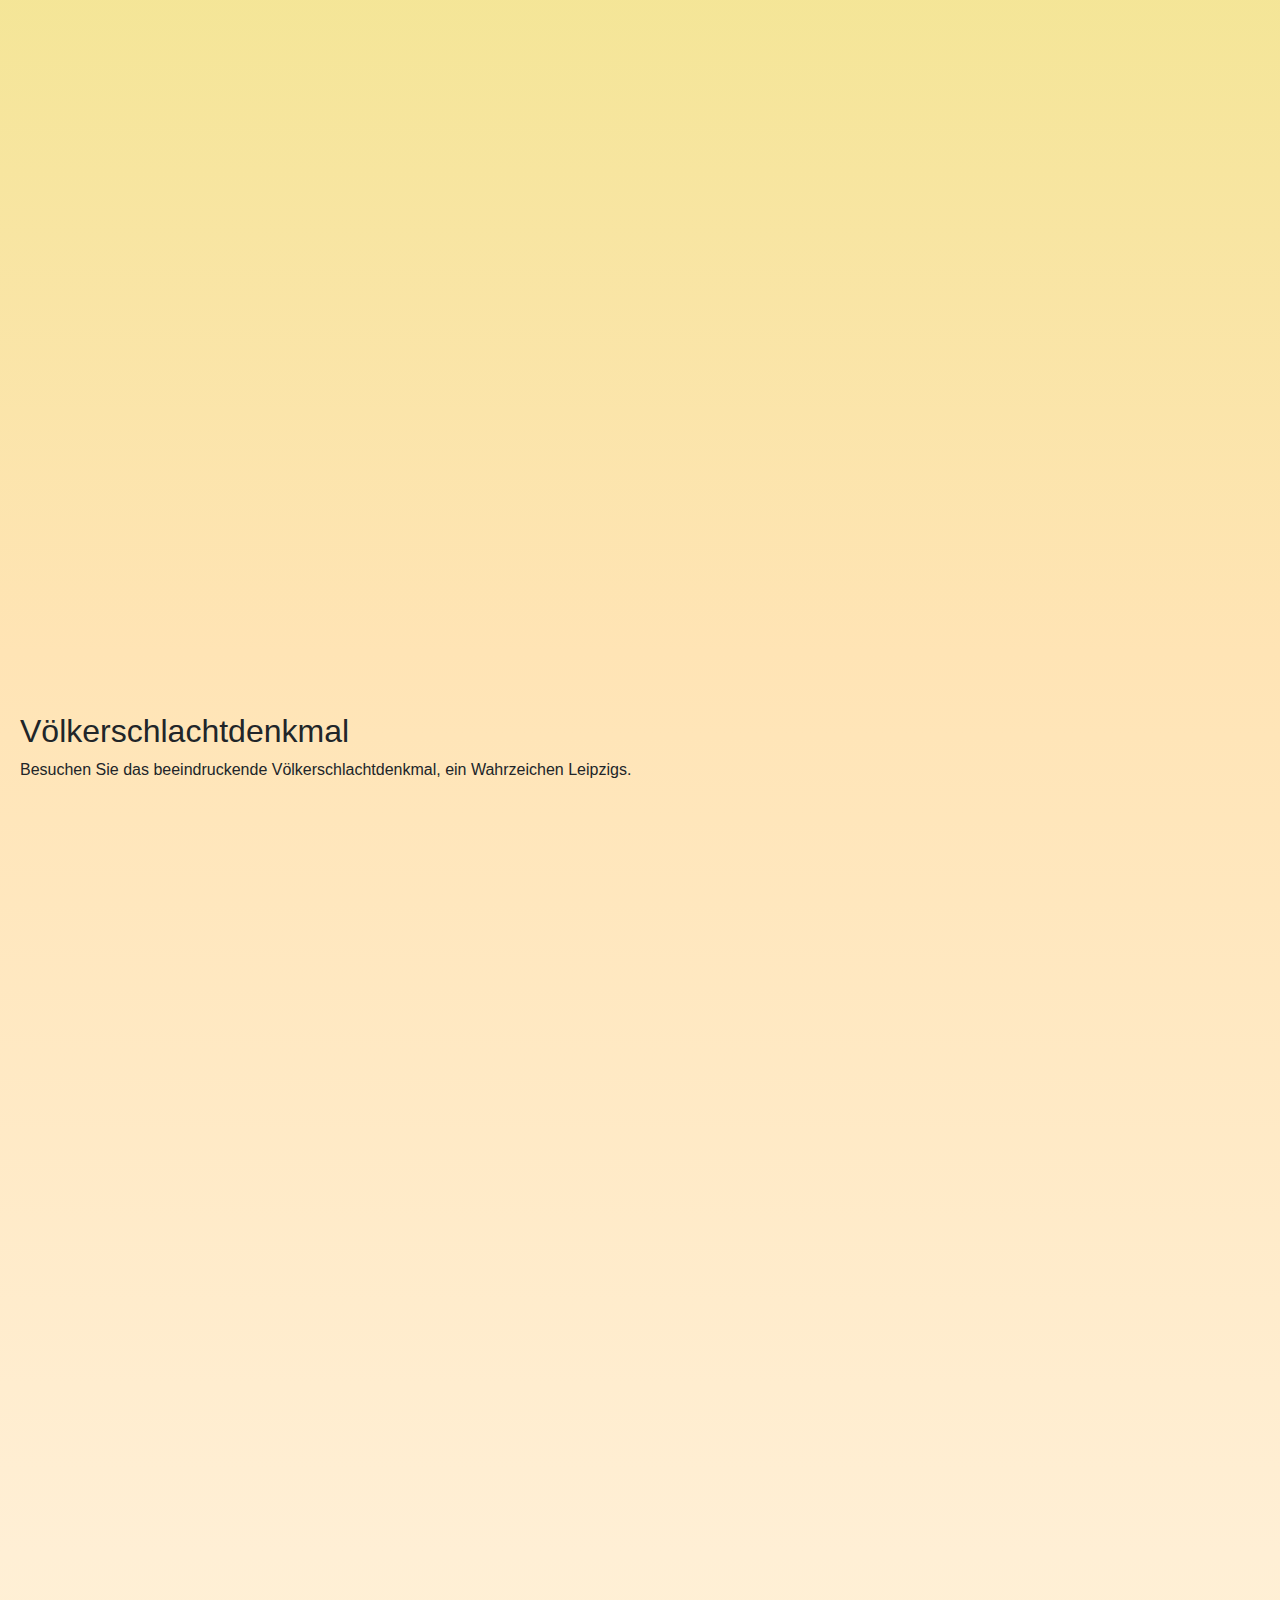
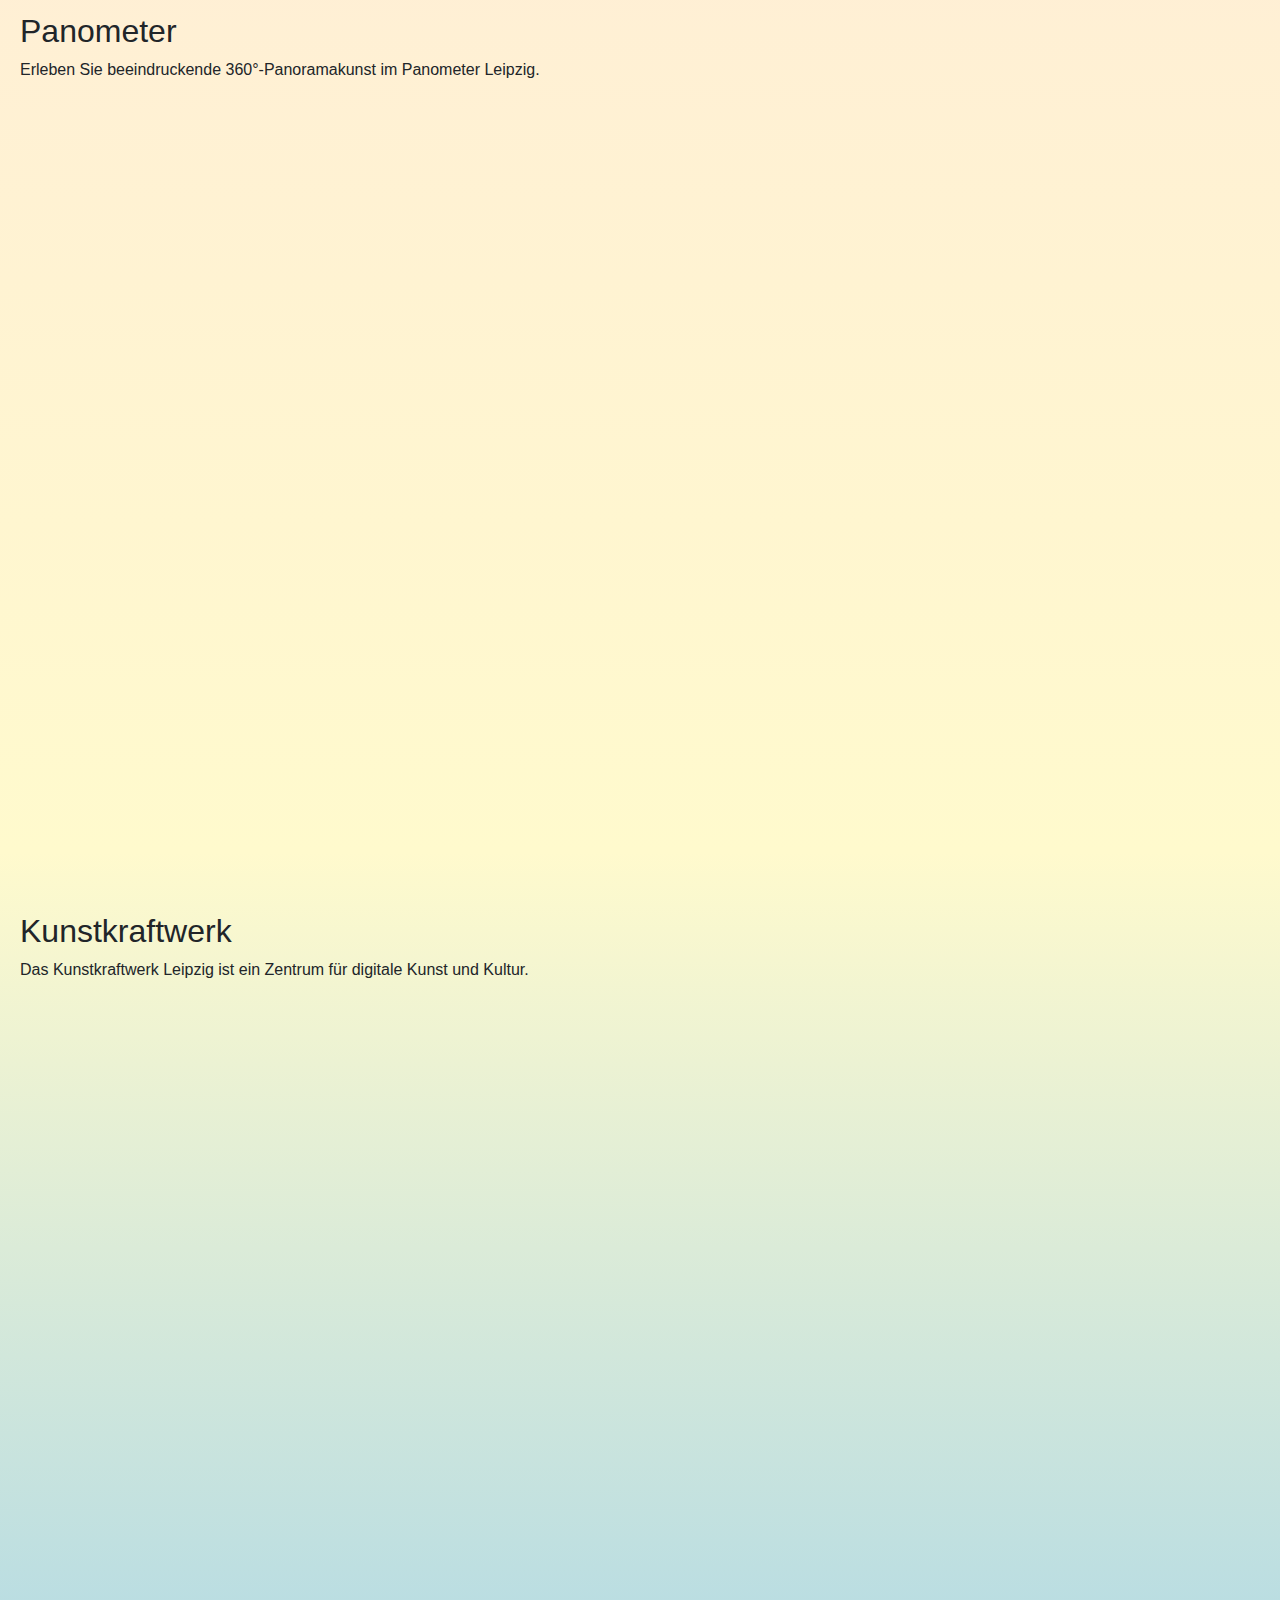
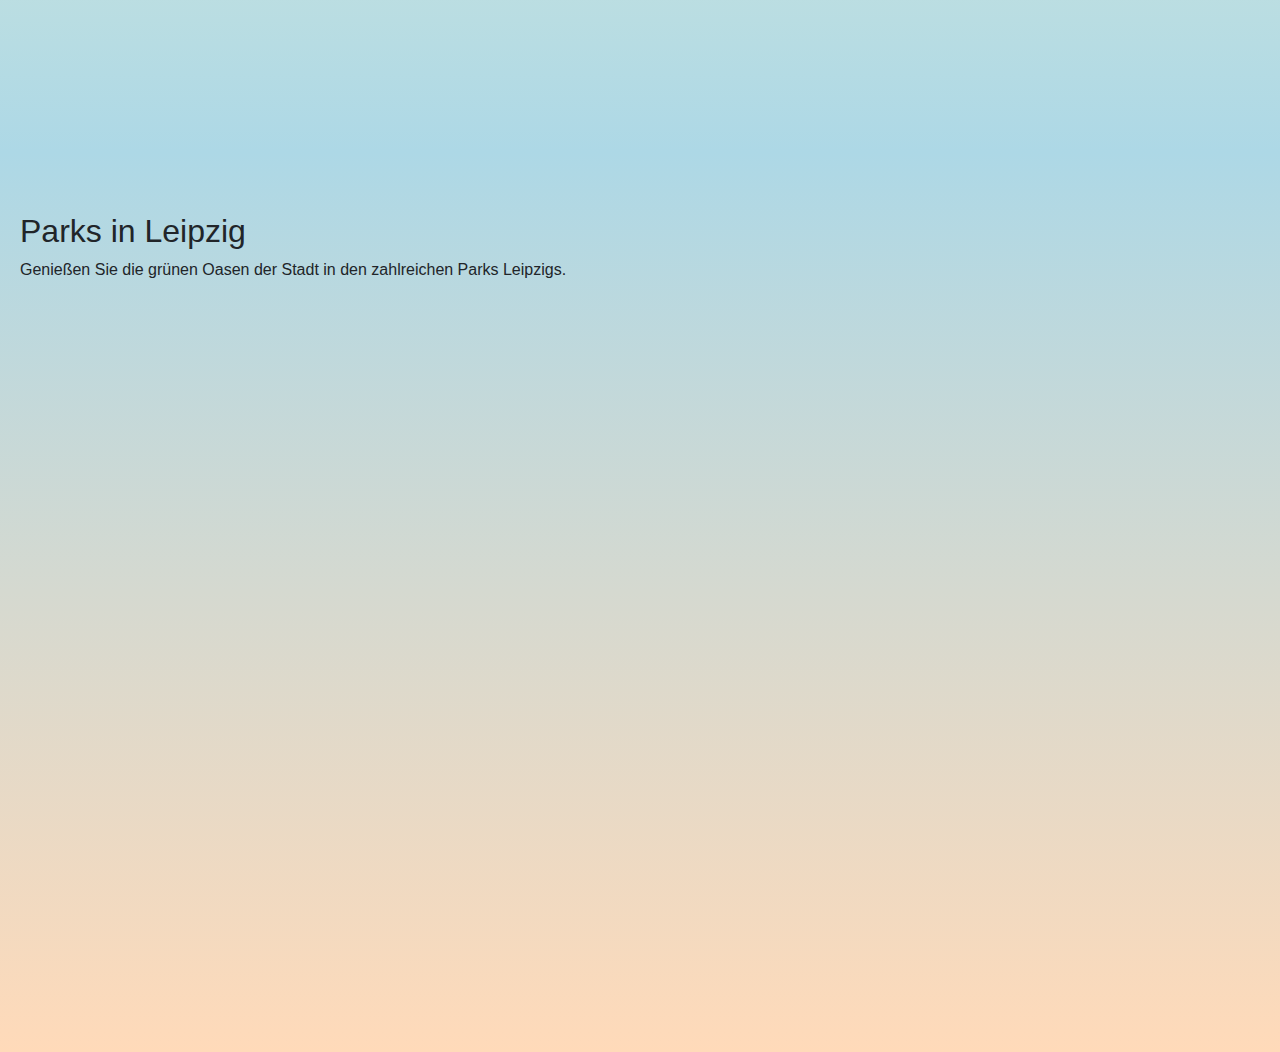
==== commit 4137b233: "Anpassungen 123" ====
--- a/index.html
+++ b/index.html
@@ -117,7 +117,7 @@
    
     <div class="carousel-item">
         <a href="#schladitzer-Bucht">
-        <img src="image_path.jpg" class="d-block w-100" alt="Schladitzer Bucht">
+        <img src="Schladi1" class="d-block w-100" alt="Schladitzer Bucht">
         <div class="carousel-caption d-none d-md-block">
             <h5>Schladitzer Bucht</h5>
         </div>
@@ -195,7 +195,11 @@
     </a>
 </div>
 
-
+        <section id="about">
+            <h1>12 Aktivitäten im wunderschönen Leipzig</h1>
+            <p>Was man alles so in Leipzig machen kann, wenn man nicht mit Prüfungen und Prüfungsvorleistungen beschäftigt ist</p>
+        </section>
+        
         <section id="cossi-morgen">
             <h2>Cossi am Morgen</h2>
             <p>Genießen Sie den friedlichen Morgen am Cospudener See.</p>
--- a/leipzig.css
+++ b/leipzig.css
@@ -104,6 +104,9 @@
     object-fit:scale-down; 
 }
 
+#about {
+    background-color: #FFDAB9;
+}
 
 #cossi-morgen { 
     background: linear-gradient(to bottom, #FFDAB9, #FFB6C1); 
